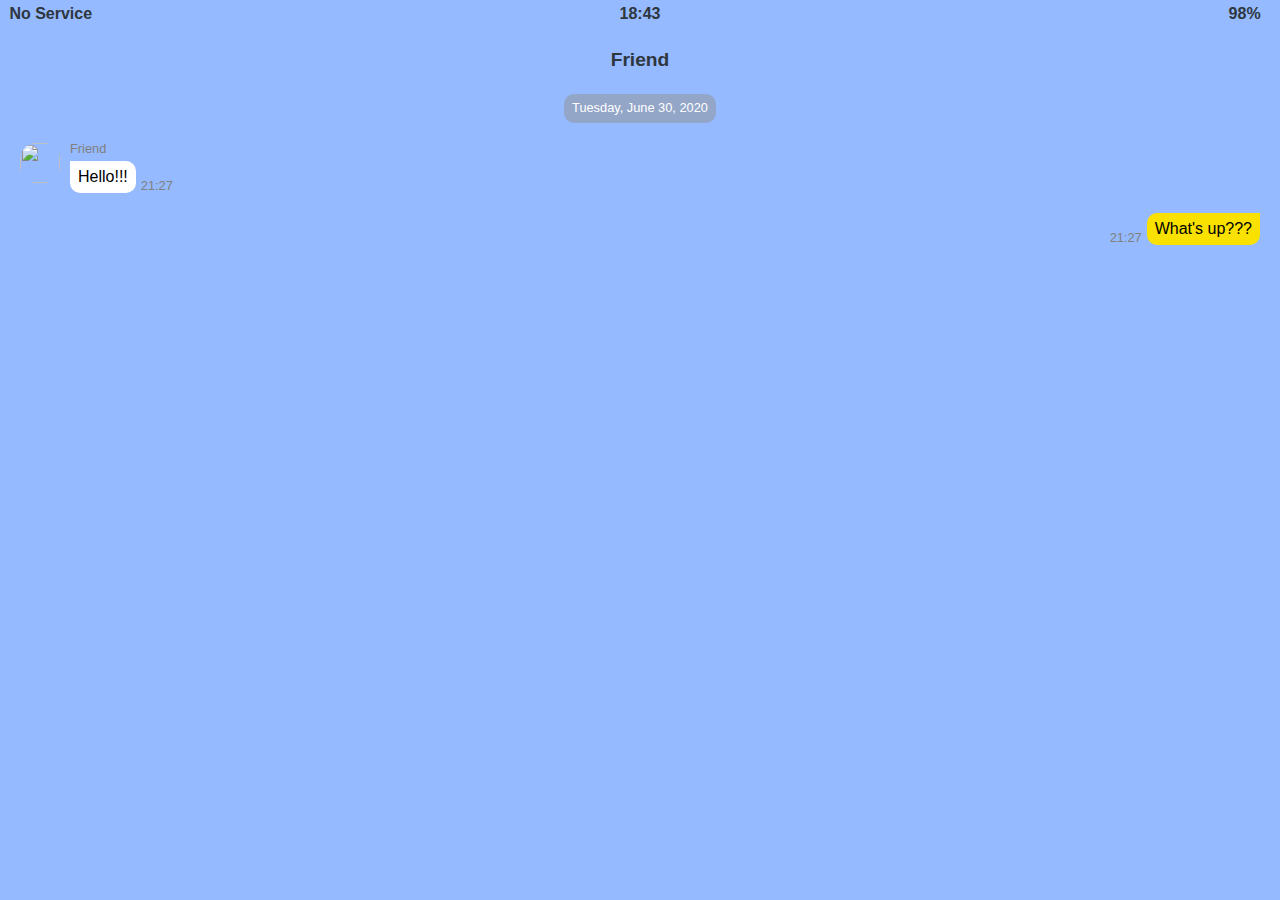
==== chat.html @ 299d5686 "Create Chat Screen" ====
<!DOCTYPE html>
<html lang="en">
  <head>
    <meta charset="UTF-8" />
    <meta http-equiv="X-UA-Compatible" content="IE=edge" />
    <meta name="viewport" content="width=device-width, initial-scale=1.0" />
    <title>Chat - Kokoa Clone</title>
    <link rel="stylesheet" href="./CSS/styles.css" />
  </head>
  <body class="chat-screen">
    <!-- Status Bar -->
    <div class="status-bar chat-screen">
      <div class="status-bar__column">
        <span>No Service</span>
        <i class="fas fa-wifi"></i>
      </div>
      <div class="status-bar__column">
        <span>18:43</span>
      </div>
      <div class="status-bar__column">
        <span>98%</span>
        <i class="fas fa-battery-three-quarters fa-lg"></i>
        <i class="fas fa-bolt"></i>
      </div>
    </div>

    <!-- Settings Screen Header -->
    <header class="screen-header settings chat-screen">
      <a href="javascript:history.back()">
        <i class="fas fa-chevron-left"></i>
      </a>
      <h1 class="screen-header__title">Friend</h1>
      <ul class="screen-header__menu">
        <li>
          <a href="#"><i class="fab fa-sistrix fa-lg"></i></a>
        </li>
        <li>
          <a href="#"><i class="fas fa-bars"></i></a>
        </li>
      </ul>
    </header>

    <main class="screen chat-screen">
      <ul class="message-list">
        <li class="system-message">
          <span>Tuesday, June 30, 2020</span>
        </li>
        <li class="message">
          <div class="message__column">
            <img src="https://picsum.photos/100" alt="" />
          </div>
          <div class="message__column">
            <span class="message__name">Friend</span>
            <div class="message__text">
              <span>Hello!!!</span>
              <span>21:27</span>
            </div>
          </div>
        </li>
        <li class="message send">
          <div class="message__column">
            <div class="message__text">
              <span>What's up???</span>
              <span>21:27</span>
            </div>
          </div>
        </li>
      </ul>
    </main>

    <script
      src="https://kit.fontawesome.com/6478f529f2.js"
      crossorigin="anonymous"
    ></script>
  </body>
</html>
---- CSS/styles.css ----
@import url("https://fonts.googleapis.com/css2?family=Open+Sans:wght@300;600&display=swap");
@import "./reset.css";
@import "./variables.css";

/* Screens */
@import "./screens/login.css";
@import "./screens/friends.css";
@import "./screens/more.css";
@import "./screens/settings.css";
@import "./screens/chat.css";

/* Components */
@import "./components/screen-header.css";
@import "./components/user.css";
@import "./components/nav-bar.css";
@import "./components/status-bar.css";
@import "./components/notification.css";
@import "./components/friends-list.css";
@import "./components/open-chat.css";
@import "./components/icon-row.css";

body {
  font-family: "Open Sans 600", sans-serif;
  padding-top: 26px;
  color: #2e363e;
}

.screen {
  padding-top: 68px;
  display: flex;
  flex-direction: column;
  margin: 0px var(--horizontal-space);
  padding-bottom: 66px;
}

.chat-screen {
  background-color: rgb(149, 186, 255);
}
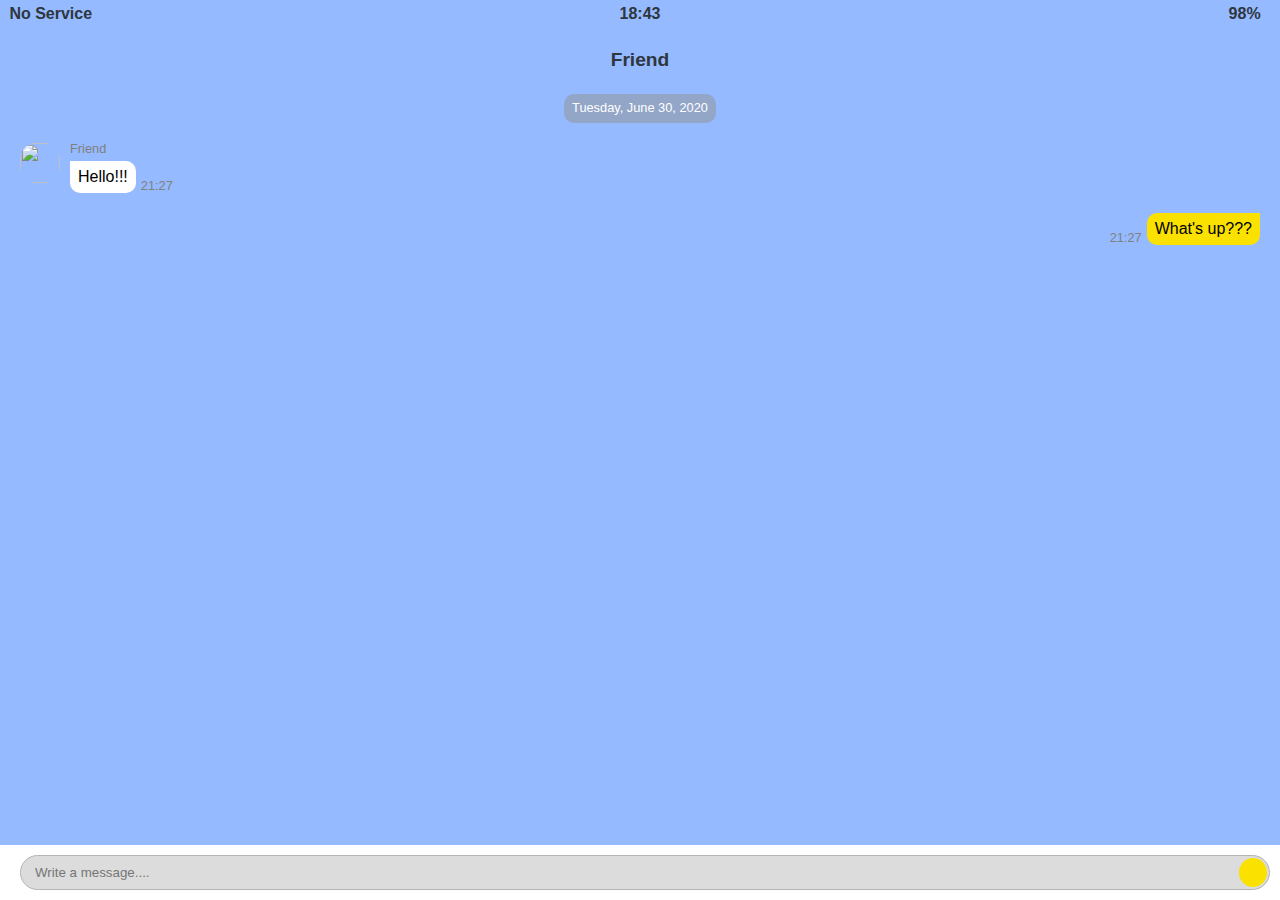
==== commit e9b38964: "Create Write Message Bar" ====
--- a/chat.html
+++ b/chat.html
@@ -68,6 +68,17 @@
       </ul>
     </main>
 
+    <form class="write">
+      <div class="write__column">
+        <i class="far fa-plus-square fa-lg"></i>
+      </div>
+      <div class="write__column">
+        <input type="text" placeholder="Write a message...." />
+        <i class="far fa-smile fa-lg"></i>
+        <button><i class="fas fa-arrow-up fa-lg"></i></button>
+      </div>
+    </form>
+
     <script
       src="https://kit.fontawesome.com/6478f529f2.js"
       crossorigin="anonymous"
--- a/CSS/styles.css
+++ b/CSS/styles.css
@@ -18,6 +18,7 @@
 @import "./components/friends-list.css";
 @import "./components/open-chat.css";
 @import "./components/icon-row.css";
+@import "./components/write-message.css";
 
 body {
   font-family: "Open Sans 600", sans-serif;
